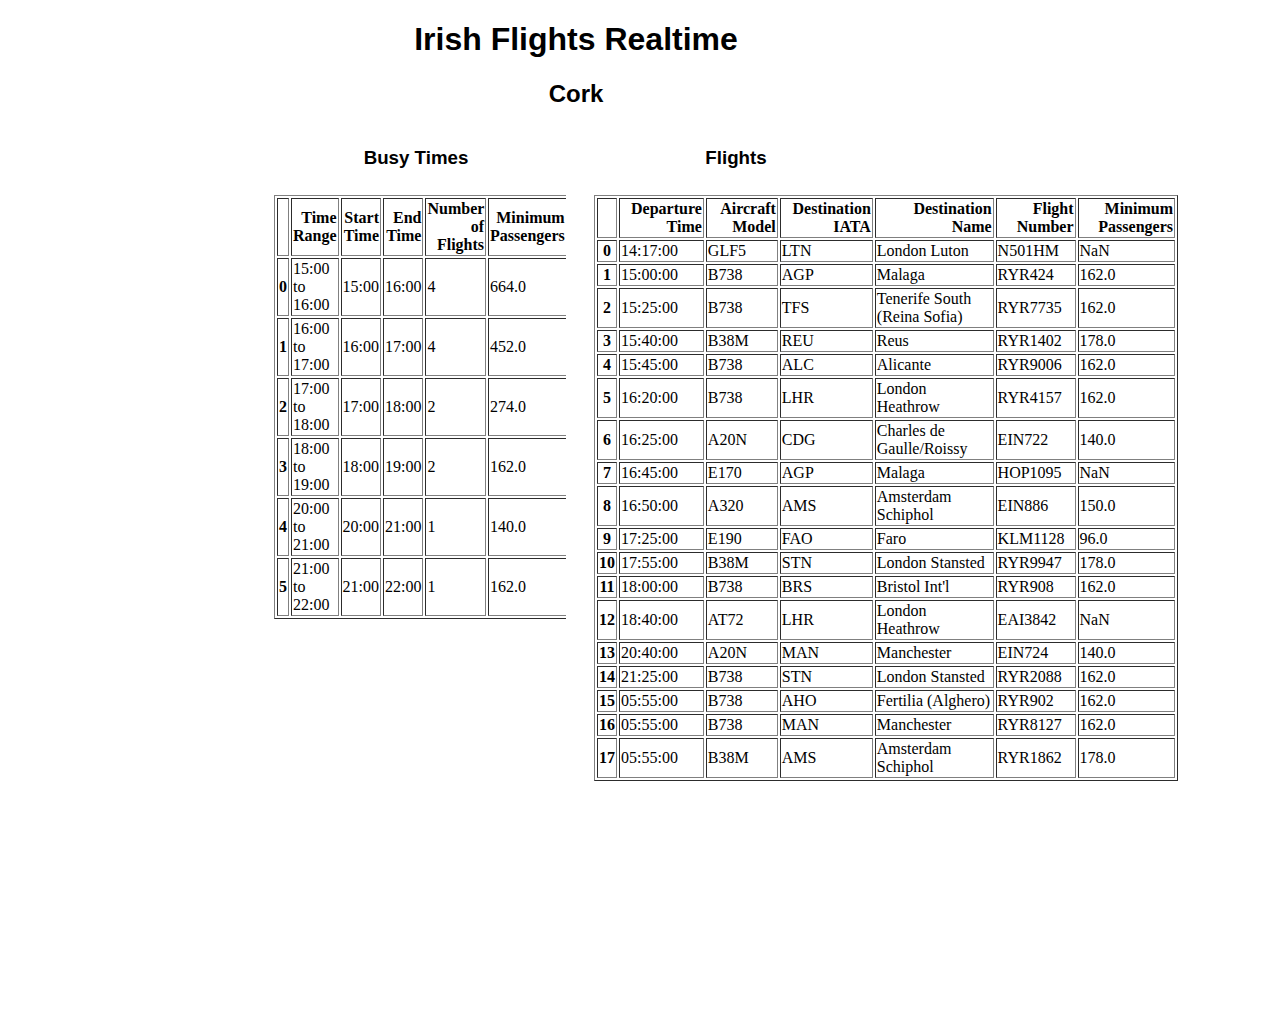
==== html/index.html @ c03725be "removed server configs and implement local html page (#10)" ====
<!DOCTYPE html>
<html>
    <head>
        <meta charset="UTF-8">
        <title>Irish Flights Realtime</title>
        <link rel="stylesheet" href="style.css">
    </head>
<body>

    <h1>Irish Flights Realtime</h1>
    <h2>Cork</h2>
    <div class="left">
        <div class="cork-busy-times">
            <h3>Busy Times</h3>
            <iframe src="../data/cork/busy_times.html" title="Iframe Example"></iframe>
        </div>
    </div>

    <div class="right">
        <div class="cork-flights">
            <h3>Flights</h3>
            <iframe src="../data/cork/flights_processed.html" title="Iframe Example"></iframe>
        </div>
    </div>



</body>
</html>
---- html/style.css ----
body {
    font-family: Arial, sans-serif;
    justify-content: center;
    align-items: center;
    min-height: 100vh;
    margin-left: 20%;
    margin-right: 30%;
}
h1, h2, h3{
    text-align: center;
}

.cork-busy-times iframe,
.cork-flights iframe {
  width: 100%;
  height: 80vh;
  border: none;
}

.cork-flights iframe {
width: 200%;
}


.left {
    float: left;    
}

.right {
    float: right;
}

.left, .right {
    display: flex;
    width: 50%;
    height: auto;
    justify-content: center;
    align-items: center;
    min-width: 200px;

}

.cork-busy-times,
.cork-flights {
    height: 100vh;
}

.cork-busy-times iframe{
    justify-content: right;
    align-items: right;
}

.cork-flights iframe{
    justify-content: left;
    align-items: left;
}

@media (max-width: 800px) {
    body {
        margin: 0;
    }

    .left, .right {
        width: 100%;
        margin: 0;
    }

    .cork-busy-times iframe,
    .cork-flights iframe {
        width: 100%;
        height: auto;
    }
}
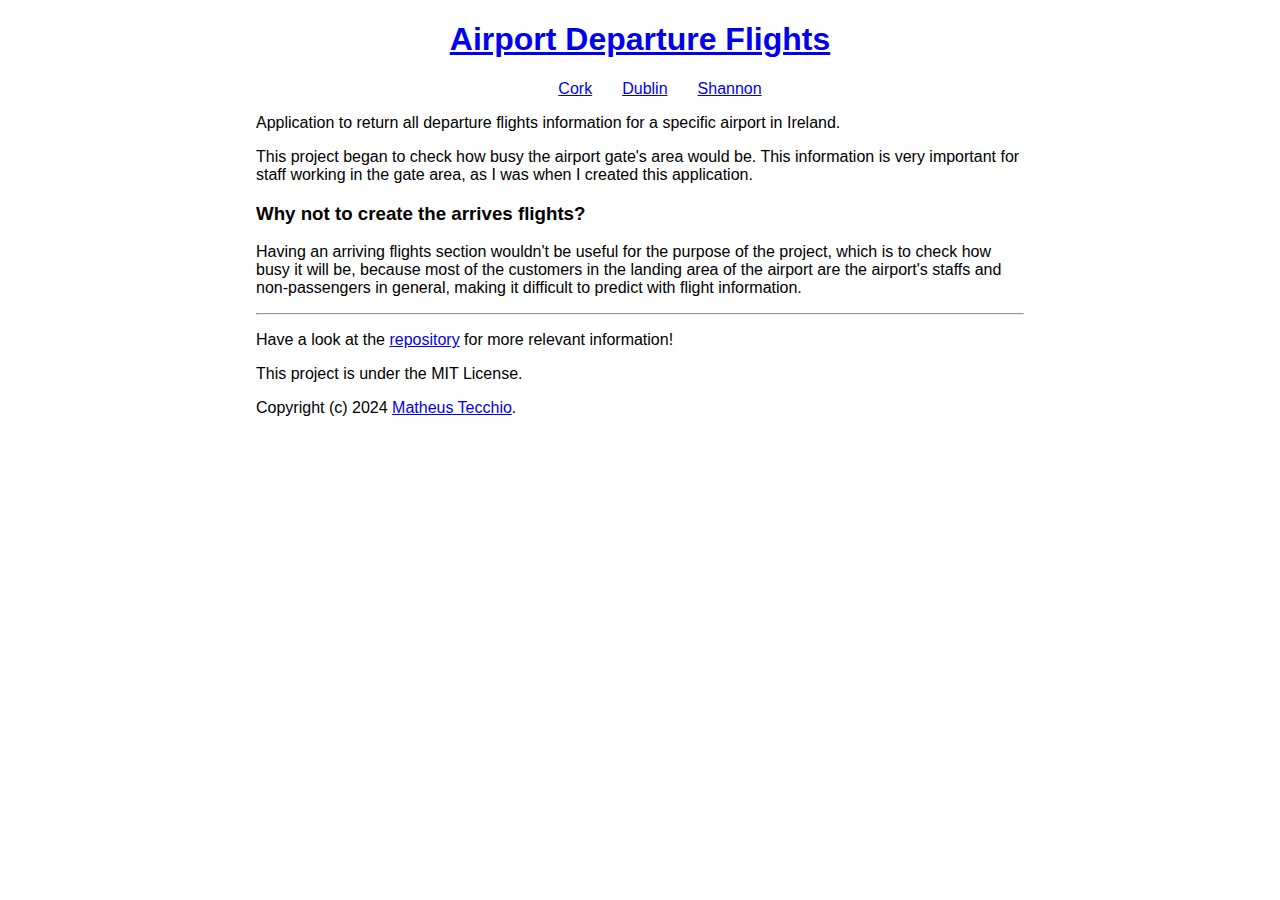
==== commit 409d9819: "12 index page (#16)" ====
--- a/html/index.html
+++ b/html/index.html
@@ -2,29 +2,42 @@
 <html>
     <head>
         <meta charset="UTF-8">
-        <title>Irish Flights Realtime</title>
+        <title>Airport Departure Flights</title>
         <link rel="stylesheet" href="style.css">
     </head>
-<body>
-
-    <h1>Irish Flights Realtime</h1>
-    <h2>Cork</h2>
-    <div class="left">
-        <div class="cork-busy-times">
-            <h3>Busy Times</h3>
-            <iframe src="../data/cork/busy_times.html" title="Iframe Example"></iframe>
+    <script>
+        function adjustIframeHeight(iframe) {
+            iframe.style.height = iframe.contentWindow.document.body.scrollHeight + 'px';
+        }
+    </script>
+    <body>
+        <div class="header">
+            <h1><a href="index.html">Airport Departure Flights</a></h1>
+            <div class="nav-bar">
+                <ul class="nav-list">
+                    <li><a href="cork.html">Cork</a></li>
+                    <li><a href="dublin.html">Dublin</a></li>
+                    <li><a href="shannon.html">Shannon</a></li>
+                </ul>
+            </div>
         </div>
-    </div>
-
-    <div class="right">
-        <div class="cork-flights">
-            <h3>Flights</h3>
-            <iframe src="../data/cork/flights_processed.html" title="Iframe Example"></iframe>
+        <div class="content">
+            <p>Application to return all departure flights information for a specific airport in Ireland.</p>
+            <p>This project began to check how busy the airport gate's area would be. 
+            This information is very important for staff working in the gate area, as I was when I created this application.</p>
+            
+            <h3>Why not to create the arrives flights?</h3>
+            <p>Having an arriving flights section wouldn't be useful for the purpose of the project, which is to check how busy it will be, 
+            because most of the customers in the landing area of the airport are the airport's staffs and non-passengers in general, 
+            making it difficult to predict with flight information.
+            </p>
         </div>
-    </div>
-
-
-
-</body>
+        <div class="footer">
+            <hr>
+            <p>Have a look at the <a href="https://github.com/matheustecchio/airport-departure-flights">repository</a> for more relevant information!</p>
+            <p>This project is under the MIT License.</p>
+            <p>Copyright (c) 2024 <a href="https://github.com/matheustecchio">Matheus Tecchio</a>.</p>
+        </div>
+    </body>
 </html>
 
--- a/html/style.css
+++ b/html/style.css
@@ -1,58 +1,37 @@
 body {
     font-family: Arial, sans-serif;
-    justify-content: center;
-    align-items: center;
-    min-height: 100vh;
+    min-height: auto;
     margin-left: 20%;
-    margin-right: 30%;
+    margin-right: 20%;
 }
-h1, h2, h3{
+
+h1,h2 {
     text-align: center;
 }
 
-.cork-busy-times iframe,
-.cork-flights iframe {
-  width: 100%;
-  height: 80vh;
-  border: none;
+.header {
+    background-color: #ffffff;
+    text-align: center;
 }
 
-.cork-flights iframe {
-width: 200%;
+.nav-list li {
+    display: inline-flex;
+    margin: 0vw 1vw;
+    list-style-type: none;
 }
 
-
-.left {
-    float: left;    
+.busy-times, .flights {
+    width: auto;
+    min-width: 100px;
+    height: auto;
+    justify-items: center;
 }
 
-.right {
-    float: right;
-}
-
-.left, .right {
-    display: flex;
-    width: 50%;
-    height: auto;
-    justify-content: center;
-    align-items: center;
-    min-width: 200px;
-
-}
-
-.cork-busy-times,
-.cork-flights {
-    height: 100vh;
-}
-
-.cork-busy-times iframe{
-    justify-content: right;
-    align-items: right;
-}
-
-.cork-flights iframe{
-    justify-content: left;
-    align-items: left;
+.busy-times iframe,
+.flights iframe {
+    border: none;
+    width: 100%;
+    height: 100%;
 }
 
 @media (max-width: 800px) {
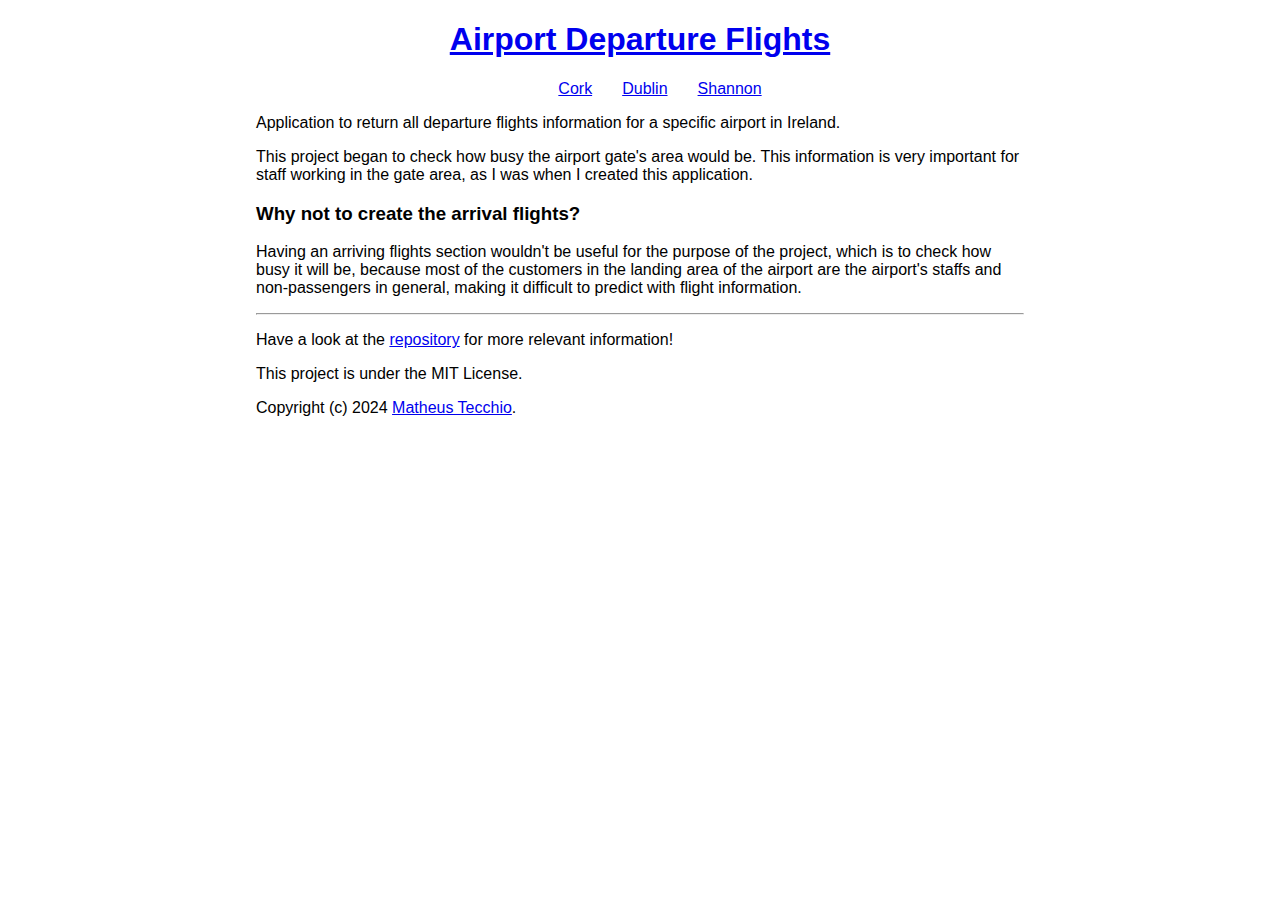
==== commit cf9875fe: "add footer" ====
--- a/html/index.html
+++ b/html/index.html
@@ -26,7 +26,7 @@
             <p>This project began to check how busy the airport gate's area would be. 
             This information is very important for staff working in the gate area, as I was when I created this application.</p>
             
-            <h3>Why not to create the arrives flights?</h3>
+            <h3>Why not to create the arrival flights?</h3>
             <p>Having an arriving flights section wouldn't be useful for the purpose of the project, which is to check how busy it will be, 
             because most of the customers in the landing area of the airport are the airport's staffs and non-passengers in general, 
             making it difficult to predict with flight information.
